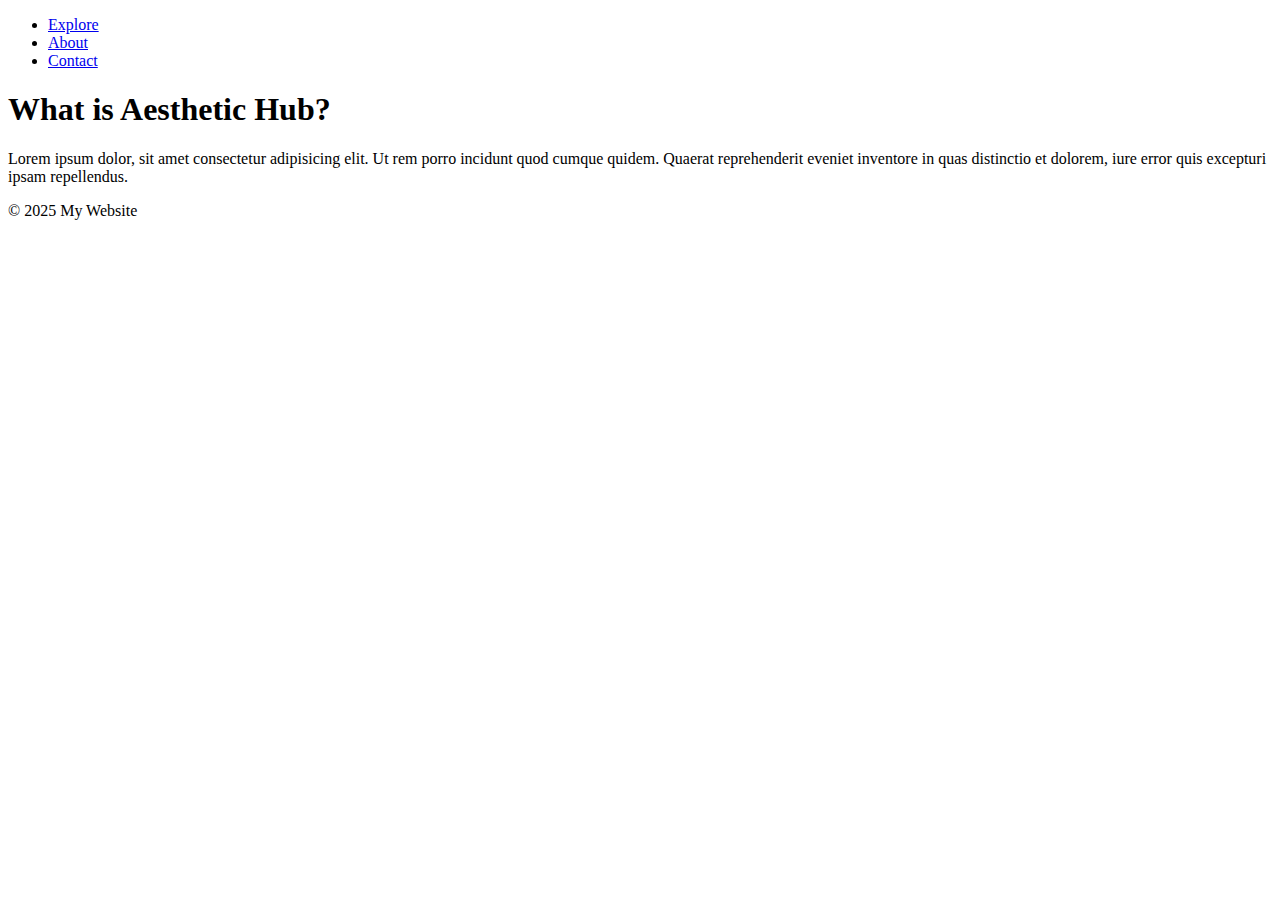
==== about.html @ 7c95a893 "Basic HTML skeleton created" ====
<!DOCTYPE html>
<html lang="en">
  <head>
    <meta charset="UTF-8" />
    <meta name="viewport" content="width=device-width, initial-scale=1.0" />
    <title>About ASH</title>
    <link rel="stylesheet" href="about.css" />
  </head>
  <body>
    <nav>
      <ul>
        <li><a href="index.html">Explore</a></li>
        <li><a href="about.html">About</a></li>
        <li><a href="contact.html">Contact</a></li>
      </ul>
    </nav>
    <header>
      <h1>What is Aesthetic Hub?</h1>
    </header>
    <main>
      <section>
        <p>
          Lorem ipsum dolor, sit amet consectetur adipisicing elit. Ut rem porro
          incidunt quod cumque quidem. Quaerat reprehenderit eveniet inventore
          in quas distinctio et dolorem, iure error quis excepturi ipsam
          repellendus.
        </p>
      </section>
    </main>
    <footer>
      <p>&copy; 2025 My Website</p>
    </footer>
  </body>
</html>
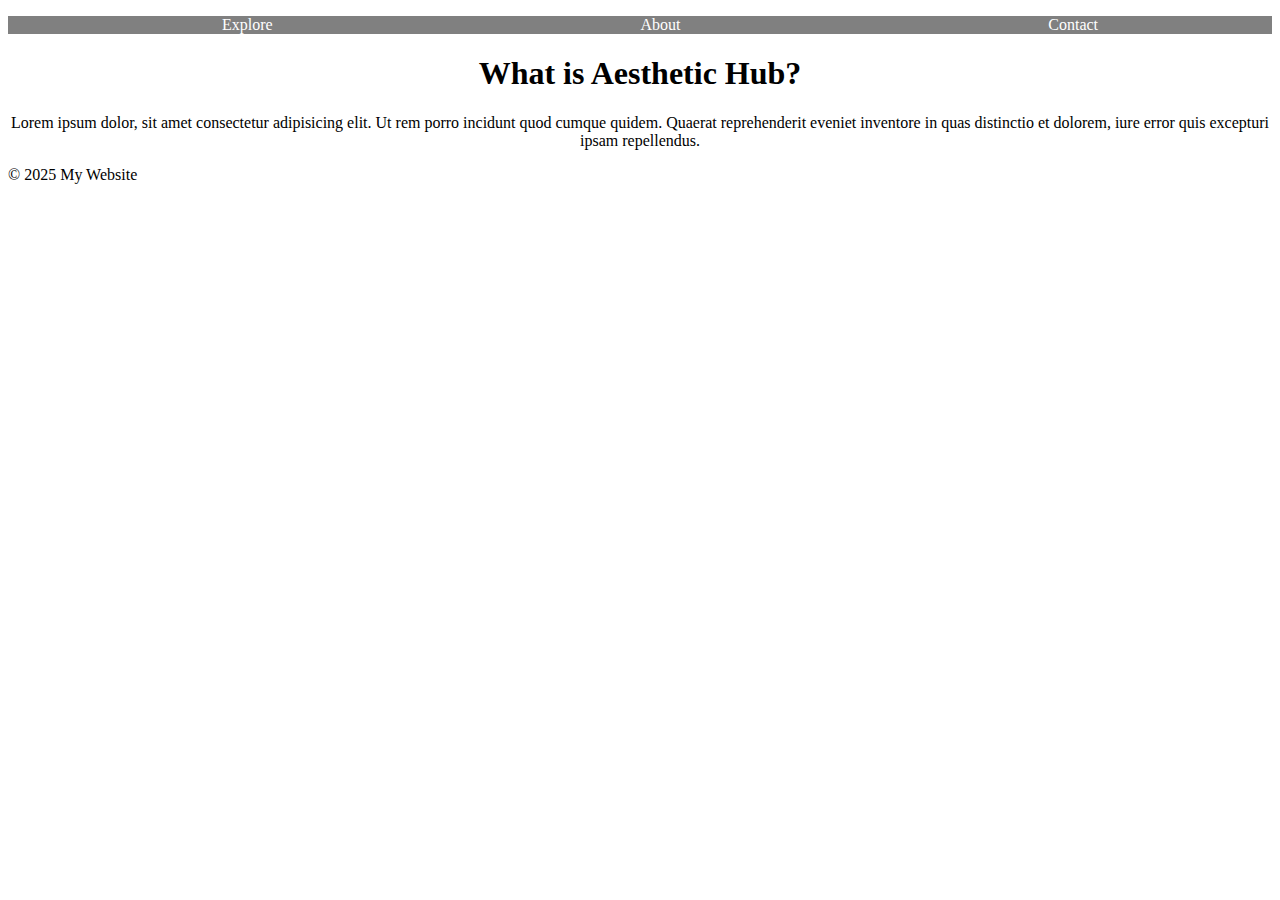
==== commit 59ebb101: "styled 3 pages" ====
--- a/about.html
+++ b/about.html
@@ -15,10 +15,10 @@
       </ul>
     </nav>
     <header>
-      <h1>What is Aesthetic Hub?</h1>
+      <h1 id="about-header">What is Aesthetic Hub?</h1>
     </header>
     <main>
-      <section>
+      <section id="about-paragraph">
         <p>
           Lorem ipsum dolor, sit amet consectetur adipisicing elit. Ut rem porro
           incidunt quod cumque quidem. Quaerat reprehenderit eveniet inventore
--- a/about.css
+++ b/about.css
@@ -0,0 +1,27 @@
+#about-header {
+  text-align: center;
+}
+
+#about-paragraph {
+  text-align: center;
+}
+
+nav {
+  background-color: gray;
+}
+
+nav ul {
+  list-style: none;
+  display: flex;
+  gap: 20px;
+  justify-content: space-around;
+}
+
+nav ul li {
+  display: inline;
+}
+
+nav ul li a {
+  text-decoration: none;
+  color: white;
+}
